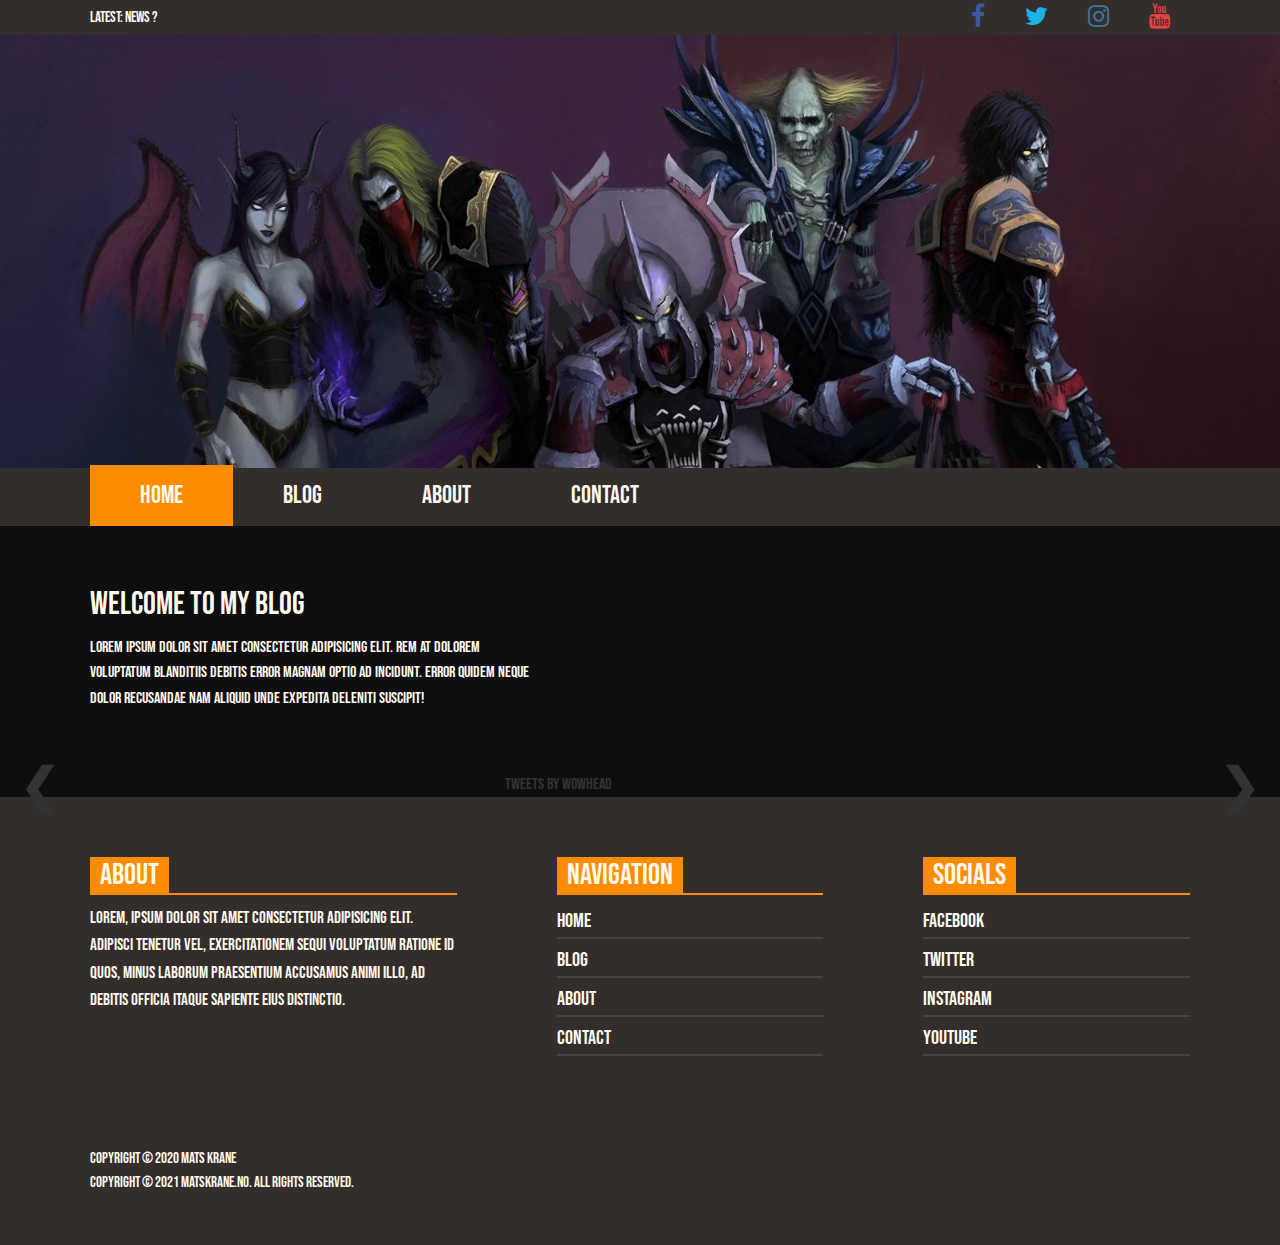
==== index.html @ 8a0e6c09 "xd" ====
<!DOCTYPE html>
<html lang="en">
<head>
    <meta charset="UTF-8">
    <meta http-equiv="X-UA-Compatible" content="IE=edge">
    <meta name="viewport" content="width=device-width, initial-scale=1.0">
    <title>Document</title>
    <link rel="stylesheet" href="/CSS/style.css">
    <link rel="stylesheet" href="https://cdnjs.cloudflare.com/ajax/libs/font-awesome/4.7.0/css/font-awesome.min.css">
    <link rel="preconnect" href="https://fonts.gstatic.com">
    <link href="https://fonts.googleapis.com/css2?family=Bebas+Neue&display=swap" rel="stylesheet">
    <!-- Hotjar Tracking Code for https://elegant-hoover-2a96ac.netlify.app/ -->
<script>
    (function(h,o,t,j,a,r){
        h.hj=h.hj||function(){(h.hj.q=h.hj.q||[]).push(arguments)};
        h._hjSettings={hjid:2409069,hjsv:6};
        a=o.getElementsByTagName('head')[0];
        r=o.createElement('script');r.async=1;
        r.src=t+h._hjSettings.hjid+j+h._hjSettings.hjsv;
        a.appendChild(r);
    })(window,document,'https://static.hotjar.com/c/hotjar-','.js?sv=');
</script>
</head>
<body>

<!-- Navbar -->
    <div class="navbar">
        <div class="container flex">
            <p class="latest">Latest: News ?</p>
            <nav>
                <ul>       
                    <li>
                        <a href="https://www.facebook.com/mats.liankrane">
                          <i class="fa fa-facebook"></i></a>
                    </li>
                    <li>
                        <a href="https://www.twitter.com/kranemats">
                          <i class="fa fa-twitter"></i></a>
                    </li>
                    <li>
                        <a href="https://www.instagram.com/matskrane/">
                          <i class="fa fa-instagram"></i></a>
                    </li>
                    <li>
                        <a href="https://www.youtube.com/channel/UC3hRmO1Pm3PTbf38-_8cmtA">
                          <i class="fa fa-youtube"></i></a>
                    </li>
                </ul>
          </nav>
        </div>
    </div>

<!-- Header Image -->
<div class="header-image">
    <img src="/images/vurtne adobe xd (2).jpg" alt="">
</div>

<!-- Navbar menu -->
<nav class="menu">
    <ul>
        <li><a class="current" href="index.html">Home</a></li>
        <li><a href="posts.html">Blog</a></li>
        <li><a href="about.html">About</a></li>
        <li><a href="contact.html">Contact</a></li>
    </ul>
</nav>

<div class="welcome-area">
    <div class="welcome-text">
    <h1>Welcome to my Blog</h1>
    <p>Lorem ipsum dolor sit amet consectetur adipisicing elit. Rem at dolorem voluptatum blanditiis debitis error magnam optio ad incidunt. Error quidem neque dolor recusandae nam aliquid unde expedita deleniti suscipit!</p>
    </div>
</div>

<!-- Posts and twitter -->
    
<div class="main-content">
    
    <div class="carousel-slider">
      <div class="posts">
          <a class="prev" onclick="plusSlides(-1)">❮</a>
          <a class="next" onclick="plusSlides(1)">❯</a>
      </div>
    </div>
 
    <div class="twitter-feed">
    <a class="twitter-timeline" href="https://twitter.com/Wowhead?ref_src=twsrc%5Etfw">Tweets by Wowhead</a> <script async src="https://platform.twitter.com/widgets.js" charset="utf-8"></script>
</div>
</div>     
</div>

<!-- Footer -->

<div class="footer">
    <div class="grid">
        <div class="about">
        <h2 class="title">
            <span>About</span>
        </h2>
        <p>Lorem, ipsum dolor sit amet consectetur adipisicing elit. 
           Adipisci tenetur vel, exercitationem sequi voluptatum ratione 
           id quos, minus laborum praesentium accusamus animi illo, ad debitis 
           officia itaque sapiente eius distinctio.
        </div>

        <div class="navigation">
            <h2 class="title">
                <span>Navigation</span>
            </h2>
        <ul>
            <li><a href="index.html">Home</a></li>
            <li><a href="posts.html">Blog</a></li>
            <li><a href="about.html">About</a></li>
            <li><a href="contact.html">Contact</a></li>
        </ul>
        <ul>
            <div class="nav-socials">      
            <li>
                <a href="https://www.facebook.com/mats.liankrane">
                  <i class="fa fa-facebook"></i></a>
                <a href="https://www.twitter.com/kranemats">
                  <i class="fa fa-twitter"></i></a>
                <a href="https://www.instagram.com/matskrane/">
                  <i class="fa fa-instagram"></i></a>
                <a href="https://www.youtube.com/channel/UC3hRmO1Pm3PTbf38-_8cmtA">
                    <i class="fa fa-youtube"></i></a>
            </li>
            </div> 
        </ul>
        </div>

    <div class="socials">
        <h2 class="title">
            <span>Socials</span>
        </h2>
        <ul>       
         <li>
             <a href="https://www.facebook.com/mats.liankrane">Facebook</a>
         </li>
         <li>
             <a href="https://www.twitter.com/kranemats">Twitter</a>
         </li>
         <li>
             <a href="https://www.instagram.com/matskrane/">Instagram</a>
         </li>
         <li>
             <a href="https://www.youtube.com/channel/UC3hRmO1Pm3PTbf38-_8cmtA">Youtube</a>
         </li>
     </ul>
     </div>
            
    </div>
</div>

<!-- copyright -->

<div class="copyright">
    <div class="containertwo">
       <h3>Copyright © 2020 Mats Krane</h3>
       <h3>Copyright © 2021 matskrane.no. All rights reserved.</h3>
    </div>
</div>

<script src="/Javascript/posts.js"></script>
</body>
</html>
---- CSS/style.css ----
* {
    box-sizing: border-box;
    padding: 0;
    margin: 0;
  }
  
  body {
    font-family: 'Bebas Neue', cursive;
    color: #333;
    line-height: 1.6;
  }
  
  ul {
    list-style-type: none;
  }
  
  a {
    text-decoration: none;
    color: #333;
  }
  
  h1,
  h2 {
    font-weight: 300;
    line-height: 1.2;
    margin: 10px 0;
  }
  

  p {
    margin: 10px 0;
  }
  
  img {
    width: 100%;
    object-fit: cover;
  }
  

  /* top area and image */

.navbar {
    background-color: #332E2B;
    height: 35px;
}

.navbar p {
    color: floralwhite;
    font-size: 15px;
}

.container {
    max-width: 1100px;
    margin: 0 auto;
}
.navbar .flex {
    display: flex;
    justify-content: space-between;
    align-items: center;
    height: 100%;
}

.navbar ul {
    display: flex;
}

.navbar li {
    padding: 0 20px;
    font-size: 25px;
}


.fa-facebook {
    color: #3b5a9b;
}

.fa-twitter {
    color: #1bb2e9;
}

.fa-instagram {
    color: #3f729b;
}

.fa-youtube {
    color: #ed3f41;
}


.header-image {
    width: 100%;
    margin-bottom: 0;
    background-color: #332E2B;
}

/* Navigation/Menu */

.menu {
    background-color: #332E2B;
    height: 50px;
}

.menu ul {
    display: flex;
    max-width: 1100px;
    align-items: center;
    margin: auto;  
}

.menu li {
    text-transform: uppercase;
}

.menu .current {
    background-color: darkorange;
}

.menu a {
    color: floralwhite;
    padding: 15px 50px;
    font-size: 25px;
}

/* Footer */

.footer {
    background-color: #332E2B;
    color: floralwhite;
    height: 350px;
}

.grid {
    display: grid;
    grid-template-columns: 1fr 1fr 1fr;
    margin: auto;
    max-width: 1100px;
    padding-top: 50px;
}

.footer a {
    color: floralwhite;
    font-size: 20px;
}

.footer li {
    border-bottom: solid #444444;
    border-width: 2px;
    margin: 5px 0;
}

.footer .about p {
    font-weight: 100;
    line-height: 1.6;
    font-size: 17px;
}

.footer .navigation {
    padding-left: 100px;
}

.footer .socials {
    padding-left: 100px;
}

.footer span {
    background-color: darkorange;
    margin-bottom: 10px;
    text-align: center;
    padding: 0 10px;
    font-size: 30px; 
}

.footer h2 {
    border-bottom: solid darkorange;
    border-width: 2px;
}

/* Copyright */

.copyright {
    background-color: #332E2B;
}

.copyright h3 {
    font-weight: 100;
    font-size: 15px;
}

.containertwo {
    max-width: 1100px;
    margin: auto;
    color: floralwhite;
    padding-bottom: 50px;
}



/* Contact Form */

.contact-section {
    background: #0e0e0e;
    background-size: cover;
    padding: 150px 0;
}

.contact-section h1 {
    font-size: 40px;
    text-align: center;  
    color: #ddd;
    margin: auto;
}

.border {
    width: 200px;
    height: 10px;
    background: #211E1F;
    margin: 15px auto;
}
  
.contact-form {
    max-width: 600px;  
    margin: auto;
    padding: 0 10px;
    overflow: hidden;
}
  
.contact-form-text {
    font-size: 18px;
    display: block;
    width: 100%;
    box-sizing: border-box;
    margin: 16px 0;
    border: 0;
    background: #141313;
    padding: 20px 40px;
    outline: none;
    color: #ddd;
    transition: 0.5s;
}

.contact-form-text:focus {
    box-shadow: 0 0 10px 4px #E89F00;
}

textarea.contact-form-text {
    resize: none;
    height: 120px;
    font-size: 18px;
}

.contact-form-btn {
    float: right;
    border: 0;
    background: #E89F00;
    color: #fff;
    padding: 12px 50px;
    border-radius: 20px;
    cursor: pointer;
    transition: 0.5s;
    font-size: 18px;
}

.contact-form-btn:hover {
    background: #1bb2e9;
}

.valid {
    color: green;
}

.not-valid {
    color: red;
}


  /* About me */

section {
    height: 800px;
    background-color: #0e0e0e;
}

section img {
    width: 100%;
    height: auto;
    position: relative;
}

section h1 {
    font-size: 40px;
    
}

section p {
    max-width: 350px;
    margin: 20px auto;
    text-align: start;
    padding: 0 15px;
}

.container-about {
    padding-top: 100px;
    text-align: center;
    color: floralwhite;
}

.about-img {
    max-width: 350px;
    margin: auto;
    padding: 0 15px;
}


/* Welcome area */

.welcome-area {
    background-color: #0e0e0e;
}

.welcome-text {
    max-width: 1100px;
    padding: 50px 0;
    margin: auto;
    color: floralwhite;
}

.welcome-text p {
    width: 450px;
}

/* Posts and Twitter  */
  
.main-content {
    background: #0e0e0e;
}

.container-grid {
    display: grid;
    grid-template-columns: repeat(2, 1fr);
    margin: auto;
    max-width: 1100px;
    padding-top: 50px;
    padding-bottom: 200px;
}

.twitter-feed {  
    width: 270px;
    max-height: 700px;
    overflow: scroll;
    margin: 0 auto;
}

.video {
    margin-bottom: 50px;
    color: floralwhite;
}
 
.background-card {
    background-color: #141313;
    width: 650px;
    padding-left: 60px;
    margin: auto;
}
 
.video p {
    padding-bottom: 15px;
}

.video .button {
    background-color: darkorange;
    color: floralwhite;
    padding: 6px 20px;
    font-size: 22px;
}


 
.posts h3 {
     color: floralwhite;
     font-weight: 100;
     margin-bottom: 15px;
     font-size: 30px;
     border-bottom: solid #444444;
     border-width: 3px;
     max-width: 550px;
     padding-top: 15px;
}
 
 iframe {
     width: 90%;
     height: 400px;
}


.post-area .posts {
    max-width: 1500px;
    grid-template-columns: repeat(2, 1fr);
    margin: auto;
    display: grid;
}


.button-area {
    background-color: #0e0e0e;
    margin: auto;
    text-align: center;
    margin-top: -50px;
}

.viewmore {
    font-size: 40px;
    color: floralwhite;
    background-color: #141313;
    border: solid #E89F00;
    margin: 40px 0;
    padding: 7px;
}

.header {
    font-size: 22px;
    padding-top: 40px;
    background-color: #0e0e0e;
    text-align: center;
    height: 150px; 
}

.header h1 {
    border-bottom: solid #444444;
    border-width: 3px;
    color: floralwhite;
    max-width: 400px;
    text-align: center;
    margin: 0 auto;
}


.specificpost {
    background-color: #0e0e0e;
    height: 700px;
    padding-top: 50px;
}


.specific-video  {
    max-width: 1100px;
    margin: 0 auto;
}

.background-video h2 {
    font-size: 40px;
    color: floralwhite;
    font-weight: 100;
    margin-bottom: 15px;
    border-bottom: solid #444444;
    border-width: 3px;
    max-width: 550px;
    padding-top: 15px;
}

.background-video {
    background-color: #141313;
    width: auto;
    padding-left: 60px;
}

.background-video .video iframe {
    height: 500px;
}

.specific-video {
    padding: 0 10px;
}


.posts{
    margin: 0 auto;
}


@media (max-width:1300px) {

    .post-area .posts {
        display: block;
    }
}

@media (max-width:1100px) {
    .navbar p {
        padding-left: 30px
    }

    .welcome-text {
        padding-left: 60px;
    }

    .background-video .video iframe {
        height: 300px;
    }

}



/* Media Quieres */
@media (min-width:700px) {
    .nav-socials {
        display: none;
    }
}

@media (max-width:950px) {

.container-grid {
    display: block;
}

.background-video h2 {
    font-size: 20px;
}

.background-video {
    padding-left: 15px;
}
    
}


@media (max-width:700px) {


    .navbar li {
        padding: 0 10px;
    }

    .navbar p {
        font-size: 12px;
    }

    .nav-socials a {
        padding: 0 12px;
        font-size: 30px;
        border-bottom: solid #444444;
    }
    .nav-socials li {
        border-bottom: none;
    }
    
    .footer .navigation {
        padding: 0 30px;
    }
    .footer .socials {
        display: none;
    }

    .footer .about {
        padding-left: 30px;
    }

    .footer {
        height: auto;
    }

    .footer .grid {
        grid-template-columns: repeat(2, 1fr);
    }

    .containertwo {
        padding: 30px 30px;
    }

    .background-card {
        width: auto;
        padding-left: 30px;
    }

    iframe {
        width: 90%;
        height: auto;
    }

    .background-card h3 {
        padding-right: 20px;
        width: auto;
        padding-top: 0;
    }

    .menu ul {
        display: grid;
        grid-template-columns: repeat(2, 1fr);
        margin: auto;
        gap: 10px;
        max-width: 300px;
    }

    .menu {
        height: auto;
        padding-bottom: 10px;
    }

    .menu a {
        padding: 0 50px;
    }

    .menu .current {
        border: solid darkorange;
    }

    .welcome-text p {
        width: 80%;
    }

    .container-grid {
        padding-top: 0;
    }

    .video {
        width: 90%;
        padding-left: 30px;
    }

    .background-video .video {
        padding-left: 0;
    }
    .background-video .video iframe {
        width: 100%;
    }

}

@media (max-width:600px) {
    .menu a {
        font-size: 20px;
    }
    
    
}


.status {
    color: floralwhite;
    text-align: center;
    font-size: 20px;
}





/* Slideshow container */
.slideshow-container {
    max-width: 1000px;
    position: relative;
    margin: auto;
    background-color: black;
  }
  
  /* Hide the images by default */
  .mySlides {
    display: none;
  }
  
  /* Next & previous buttons */
  .prev, .next {
    cursor: pointer;
    position: absolute;
    top: 50%;
    width: auto;
    margin-top: -22px;
    padding: 16px;
    color: white;
    font-weight: bold;
    font-size: 18px;
    transition: 0.6s ease;
    border-radius: 0 3px 3px 0;
    user-select: none;
  }
  
  /* Position the "next button" to the right */
  .next {
    right: 0;
    border-radius: 3px 0 0 3px;
  }
  
  /* On hover, add a black background color with a little bit see-through */
  .prev:hover, .next:hover {
    background-color: rgba(0,0,0,0.8);
  }
  
  /* Caption text */
  .text {
    color: #f2f2f2;
    font-size: 15px;
    padding: 8px 12px;
    position: absolute;
    bottom: 8px;
    width: 100%;
    text-align: center;
  }
  
  /* Number text (1/3 etc) */
  .numbertext {
    color: #f2f2f2;
    font-size: 12px;
    padding: 8px 12px;
    position: absolute;
    top: 0;
  }
  
  /* The dots/bullets/indicators */
  .dot {
    cursor: pointer;
    height: 15px;
    width: 15px;
    margin: 0 2px;
    background-color: #bbb;
    border-radius: 50%;
    display: inline-block;
    transition: background-color 0.6s ease;
  }
  
  .active, .dot:hover {
    background-color: #717171;
  }
  
  /* Fading animation */
  .fade {
    -webkit-animation-name: fade;
    -webkit-animation-duration: 1.5s;
    animation-name: fade;
    animation-duration: 1.5s;
  }
  
  @-webkit-keyframes fade {
    from {opacity: .4}
    to {opacity: 1}
  }
  
  @keyframes fade {
    from {opacity: .4}
    to {opacity: 1}
  }



  .carousel-slider ul, .carousel-slider p{
    display: none;
}


.carousel-slide{
    width: 100%;
    display: none;
}
.carousel-slide:first-of-type{
    display: block;
}

.carousel-slider{
    max-width: 100%;
    position: relative;
    margin: auto;
    
}
.prev, .next {
    cursor: pointer;
    position: absolute;
    bottom: 0;
    margin-bottom: 10px;
    padding: 0 20px;
    color: var(--var2);
    font-weight: bold;
    font-size: 3em;
    display: block;

    
  }
  .next{
   right: 0;
  }
  
  .text {
    color: var(--var3);
    font-size: 1.6em;
    position: absolute;
    bottom: 30%;
    text-align: center;
    font-weight: bold;
    text-transform: uppercase;
    font-family: luckiest guy;
    letter-spacing: 2px;
    width: 80%;
    left: 10%;
    background-color: rgba(0, 0, 0, 0.507);
    border-radius: 15px;
    padding: 5px 0;
    padding-top: 10px;
  }
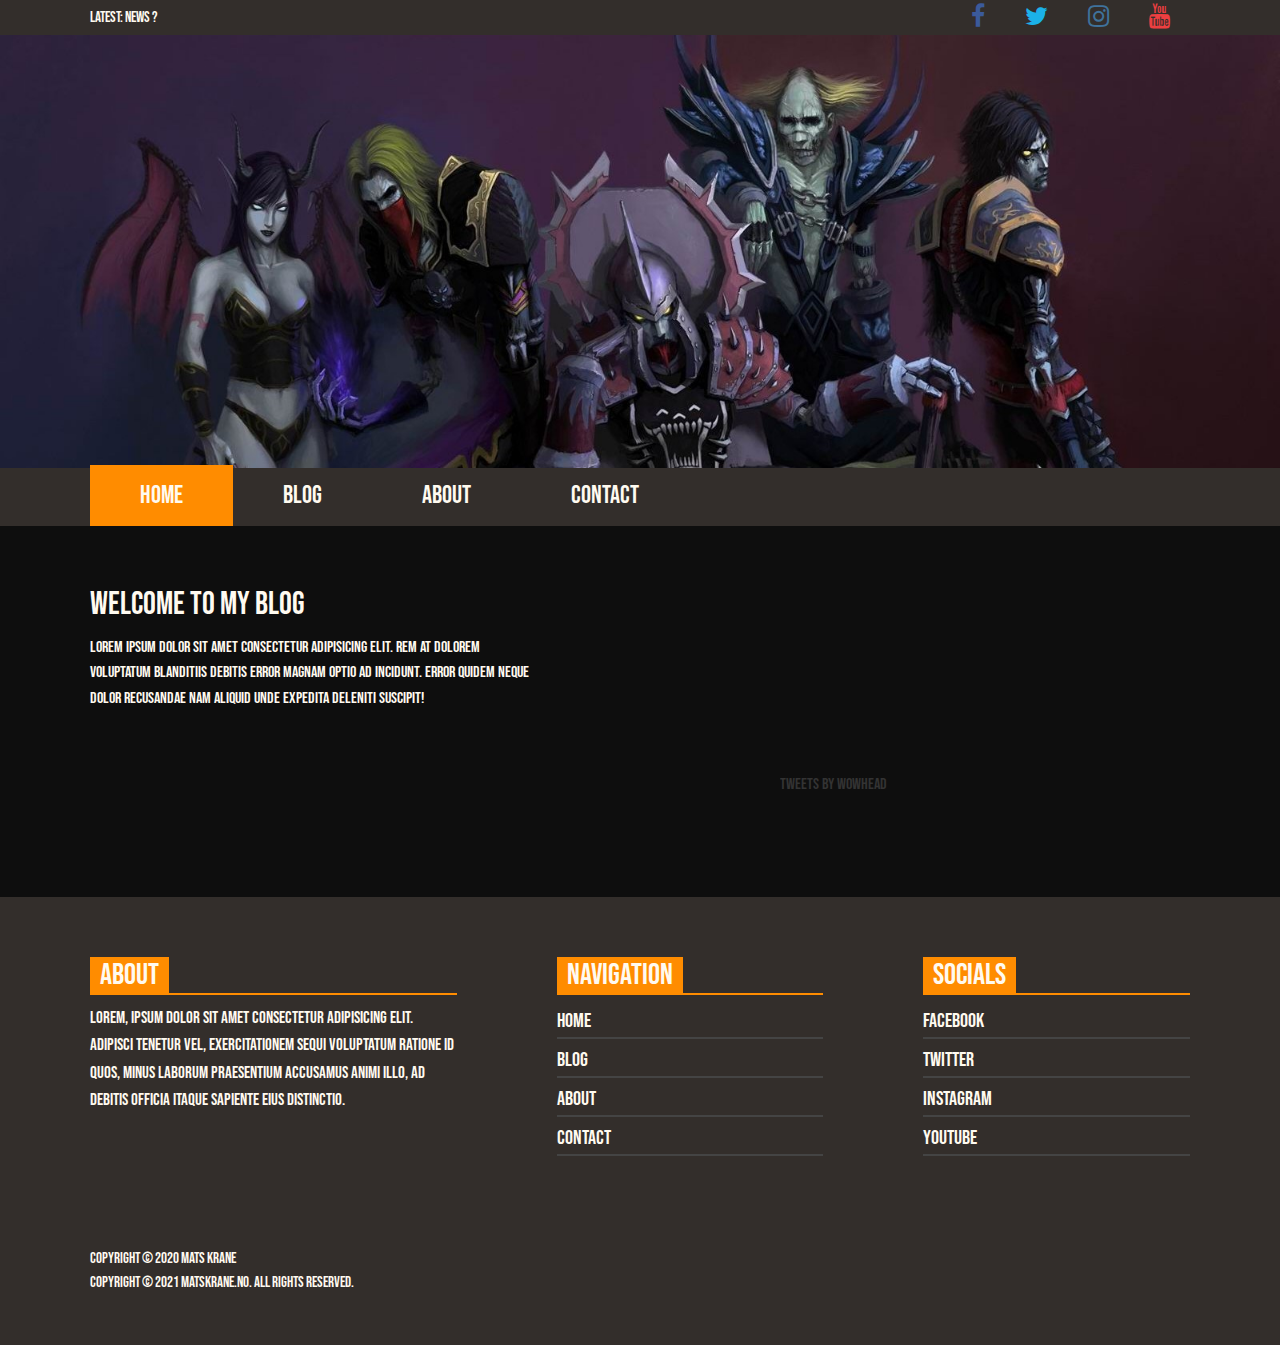
==== commit 5d198890: "xd" ====
--- a/index.html
+++ b/index.html
@@ -4,22 +4,11 @@
     <meta charset="UTF-8">
     <meta http-equiv="X-UA-Compatible" content="IE=edge">
     <meta name="viewport" content="width=device-width, initial-scale=1.0">
-    <title>Document</title>
+    <title>Home Page</title>
     <link rel="stylesheet" href="/CSS/style.css">
     <link rel="stylesheet" href="https://cdnjs.cloudflare.com/ajax/libs/font-awesome/4.7.0/css/font-awesome.min.css">
     <link rel="preconnect" href="https://fonts.gstatic.com">
     <link href="https://fonts.googleapis.com/css2?family=Bebas+Neue&display=swap" rel="stylesheet">
-    <!-- Hotjar Tracking Code for https://elegant-hoover-2a96ac.netlify.app/ -->
-<script>
-    (function(h,o,t,j,a,r){
-        h.hj=h.hj||function(){(h.hj.q=h.hj.q||[]).push(arguments)};
-        h._hjSettings={hjid:2409069,hjsv:6};
-        a=o.getElementsByTagName('head')[0];
-        r=o.createElement('script');r.async=1;
-        r.src=t+h._hjSettings.hjid+j+h._hjSettings.hjsv;
-        a.appendChild(r);
-    })(window,document,'https://static.hotjar.com/c/hotjar-','.js?sv=');
-</script>
 </head>
 <body>
 
@@ -75,16 +64,17 @@
 <!-- Posts and twitter -->
     
 <div class="main-content">
-    
+    <div class="posts-twitter">
     <div class="carousel-slider">
       <div class="posts">
-          <a class="prev" onclick="plusSlides(-1)">❮</a>
-          <a class="next" onclick="plusSlides(1)">❯</a>
-      </div>
+          
+      
+    </div>  
     </div>
- 
+    
     <div class="twitter-feed">
     <a class="twitter-timeline" href="https://twitter.com/Wowhead?ref_src=twsrc%5Etfw">Tweets by Wowhead</a> <script async src="https://platform.twitter.com/widgets.js" charset="utf-8"></script>
+</div>
 </div>
 </div>     
 </div>
@@ -161,6 +151,6 @@
     </div>
 </div>
 
-<script src="/Javascript/posts.js"></script>
+<script src="/Javascript/carousel.js"></script>
 </body>
 </html>--- a/CSS/style.css
+++ b/CSS/style.css
@@ -332,20 +332,20 @@
   
 .main-content {
     background: #0e0e0e;
-}
-
-.container-grid {
+    padding-bottom: 100px;
+}
+
+.posts-twitter {
+    max-width: 1100px;
     display: grid;
     grid-template-columns: repeat(2, 1fr);
     margin: auto;
-    max-width: 1100px;
-    padding-top: 50px;
-    padding-bottom: 200px;
-}
+}
+
 
 .twitter-feed {  
     width: 270px;
-    max-height: 700px;
+    max-height: 600px;
     overflow: scroll;
     margin: 0 auto;
 }
@@ -372,7 +372,6 @@
     padding: 6px 20px;
     font-size: 22px;
 }
-
 
  
 .posts h3 {
@@ -635,7 +634,6 @@
     
 }
 
-
 .status {
     color: floralwhite;
     text-align: center;
@@ -644,154 +642,40 @@
 
 
 
-
-
-/* Slideshow container */
-.slideshow-container {
-    max-width: 1000px;
-    position: relative;
-    margin: auto;
-    background-color: black;
-  }
-  
-  /* Hide the images by default */
-  .mySlides {
+/*  Carousel */
+
+.flex-sliders {
+    display: flex;
+    align-items: center;
+    justify-content: space-between;
+}
+
+.prev, .next {
+    cursor: pointer;
+    color: darkorange;
+    font-weight: bold;
+    font-size: 50px;
+}
+  
+.next {
+    right: 0;
+    margin-right: 60px;
+}
+
+
+.carousel-slide{
     display: none;
-  }
-  
-  /* Next & previous buttons */
-  .prev, .next {
-    cursor: pointer;
-    position: absolute;
-    top: 50%;
-    width: auto;
-    margin-top: -22px;
-    padding: 16px;
-    color: white;
-    font-weight: bold;
-    font-size: 18px;
-    transition: 0.6s ease;
-    border-radius: 0 3px 3px 0;
-    user-select: none;
-  }
-  
-  /* Position the "next button" to the right */
-  .next {
-    right: 0;
-    border-radius: 3px 0 0 3px;
-  }
-  
-  /* On hover, add a black background color with a little bit see-through */
-  .prev:hover, .next:hover {
-    background-color: rgba(0,0,0,0.8);
-  }
-  
-  /* Caption text */
-  .text {
-    color: #f2f2f2;
-    font-size: 15px;
-    padding: 8px 12px;
-    position: absolute;
-    bottom: 8px;
-    width: 100%;
-    text-align: center;
-  }
-  
-  /* Number text (1/3 etc) */
-  .numbertext {
-    color: #f2f2f2;
-    font-size: 12px;
-    padding: 8px 12px;
-    position: absolute;
-    top: 0;
-  }
-  
-  /* The dots/bullets/indicators */
-  .dot {
-    cursor: pointer;
-    height: 15px;
-    width: 15px;
-    margin: 0 2px;
-    background-color: #bbb;
-    border-radius: 50%;
-    display: inline-block;
-    transition: background-color 0.6s ease;
-  }
-  
-  .active, .dot:hover {
-    background-color: #717171;
-  }
-  
-  /* Fading animation */
-  .fade {
-    -webkit-animation-name: fade;
-    -webkit-animation-duration: 1.5s;
-    animation-name: fade;
-    animation-duration: 1.5s;
-  }
-  
-  @-webkit-keyframes fade {
-    from {opacity: .4}
-    to {opacity: 1}
-  }
-  
-  @keyframes fade {
-    from {opacity: .4}
-    to {opacity: 1}
-  }
-
-
-
-  .carousel-slider ul, .carousel-slider p{
-    display: none;
-}
-
-
-.carousel-slide{
-    width: 100%;
-    display: none;
-}
+}
+
+.carousel-slide .video .background-card {
+    margin: 0;
+}
+
+.carousel-slider{
+    margin: auto;  
+}   
+  
 .carousel-slide:first-of-type{
     display: block;
 }
 
-.carousel-slider{
-    max-width: 100%;
-    position: relative;
-    margin: auto;
-    
-}
-.prev, .next {
-    cursor: pointer;
-    position: absolute;
-    bottom: 0;
-    margin-bottom: 10px;
-    padding: 0 20px;
-    color: var(--var2);
-    font-weight: bold;
-    font-size: 3em;
-    display: block;
-
-    
-  }
-  .next{
-   right: 0;
-  }
-  
-  .text {
-    color: var(--var3);
-    font-size: 1.6em;
-    position: absolute;
-    bottom: 30%;
-    text-align: center;
-    font-weight: bold;
-    text-transform: uppercase;
-    font-family: luckiest guy;
-    letter-spacing: 2px;
-    width: 80%;
-    left: 10%;
-    background-color: rgba(0, 0, 0, 0.507);
-    border-radius: 15px;
-    padding: 5px 0;
-    padding-top: 10px;
-  }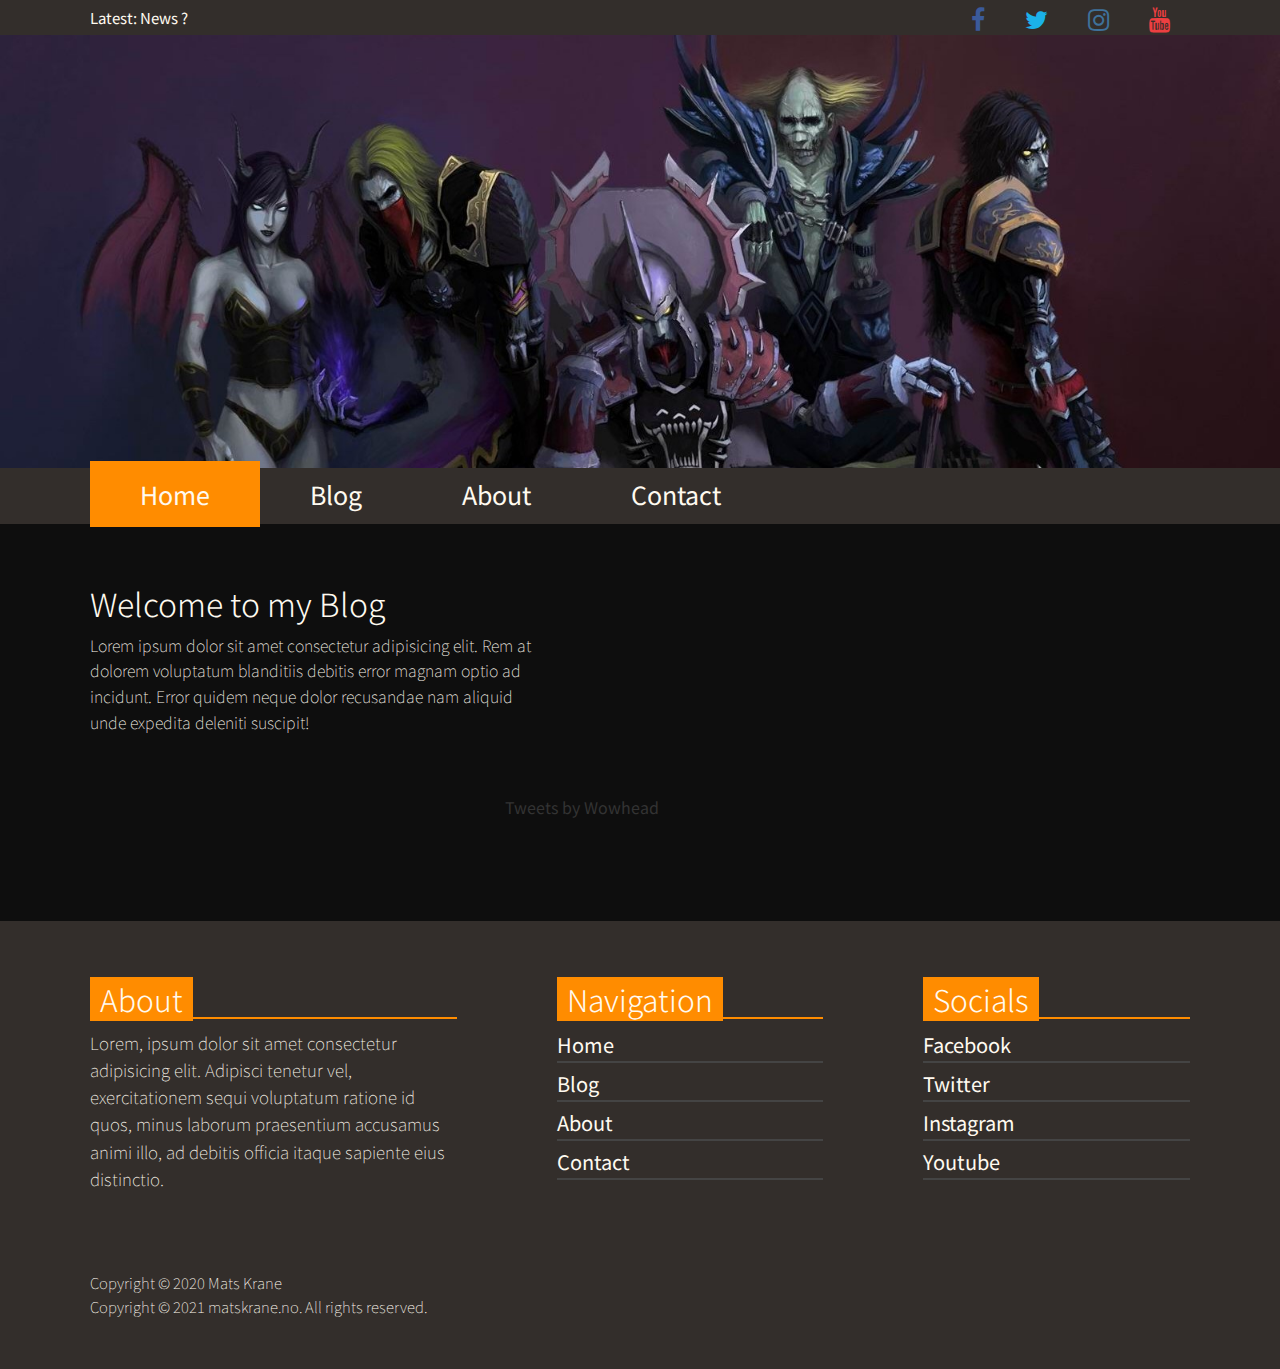
==== commit a3da1f3c: "xd" ====
--- a/index.html
+++ b/index.html
@@ -8,7 +8,8 @@
     <link rel="stylesheet" href="/CSS/style.css">
     <link rel="stylesheet" href="https://cdnjs.cloudflare.com/ajax/libs/font-awesome/4.7.0/css/font-awesome.min.css">
     <link rel="preconnect" href="https://fonts.gstatic.com">
-    <link href="https://fonts.googleapis.com/css2?family=Bebas+Neue&display=swap" rel="stylesheet">
+    <link rel="preconnect" href="https://fonts.gstatic.com">
+    <link href="https://fonts.googleapis.com/css2?family=Noto+Sans+JP:wght@700&display=swap" rel="stylesheet">
 </head>
 <body>
 
--- a/CSS/style.css
+++ b/CSS/style.css
@@ -5,7 +5,7 @@
   }
   
   body {
-    font-family: 'Bebas Neue', cursive;
+    font-family: 'Noto Sans JP', sans-serif;
     color: #333;
     line-height: 1.6;
   }
@@ -107,9 +107,6 @@
     margin: auto;  
 }
 
-.menu li {
-    text-transform: uppercase;
-}
 
 .menu .current {
     background-color: darkorange;
@@ -272,6 +269,11 @@
     color: red;
 }
 
+.status {
+    color: floralwhite;
+    text-align: center;
+    font-size: 20px;
+}
 
   /* About me */
 
@@ -326,6 +328,7 @@
 
 .welcome-text p {
     width: 450px;
+    font-weight: lighter;
 }
 
 /* Posts and Twitter  */
@@ -476,11 +479,68 @@
 }
 
 
+/*  Carousel */
+
+.flex-sliders {
+    display: flex;
+    align-items: center;
+    justify-content: space-between;
+}
+
+.prev, .next {
+    cursor: pointer;
+    color: darkorange;
+    font-weight: bold;
+    font-size: 50px;
+}
+  
+.next {
+    right: 0;
+    margin-right: 60px;
+}
+
+
+.carousel-slide{
+    display: none;
+}
+
+.carousel-slide .video .background-card {
+    margin: 0;
+}
+
+.carousel-slider{
+    margin: auto;  
+}   
+  
+.carousel-slide:first-of-type{
+    display: block;
+}
+
+
+
+/* Media queries */
+
+
 @media (max-width:1300px) {
+
+    .posts-twitter {
+        display: block;
+    }
+
+    .background-card {
+        width: auto;
+    }
+
+    .carousel-slide .video {
+        padding: 0 50px;
+    }
 
     .post-area .posts {
         display: block;
-    }
+        width: 700px;
+    }
+
+    
 }
 
 @media (max-width:1100px) {
@@ -526,6 +586,15 @@
 
 @media (max-width:700px) {
 
+    .next {
+        margin-right: 30px;
+    }
+
+    .post-area .posts {
+        display: block;
+        width: auto;
+        padding: 0 30px;
+    }
 
     .navbar li {
         padding: 0 10px;
@@ -575,6 +644,10 @@
     iframe {
         width: 90%;
         height: auto;
+    }
+
+    .carousel-slide .video {
+        padding: 0 40px;
     }
 
     .background-card h3 {
@@ -613,8 +686,7 @@
     }
 
     .video {
-        width: 90%;
-        padding-left: 30px;
+        width: 100%;
     }
 
     .background-video .video {
@@ -623,6 +695,8 @@
     .background-video .video iframe {
         width: 100%;
     }
+
+    
 
 }
 
@@ -634,48 +708,8 @@
     
 }
 
-.status {
-    color: floralwhite;
-    text-align: center;
-    font-size: 20px;
-}
-
-
-
-/*  Carousel */
-
-.flex-sliders {
-    display: flex;
-    align-items: center;
-    justify-content: space-between;
-}
-
-.prev, .next {
-    cursor: pointer;
-    color: darkorange;
-    font-weight: bold;
-    font-size: 50px;
-}
-  
-.next {
-    right: 0;
-    margin-right: 60px;
-}
-
-
-.carousel-slide{
-    display: none;
-}
-
-.carousel-slide .video .background-card {
-    margin: 0;
-}
-
-.carousel-slider{
-    margin: auto;  
-}   
-  
-.carousel-slide:first-of-type{
-    display: block;
-}
-
+
+
+
+
+
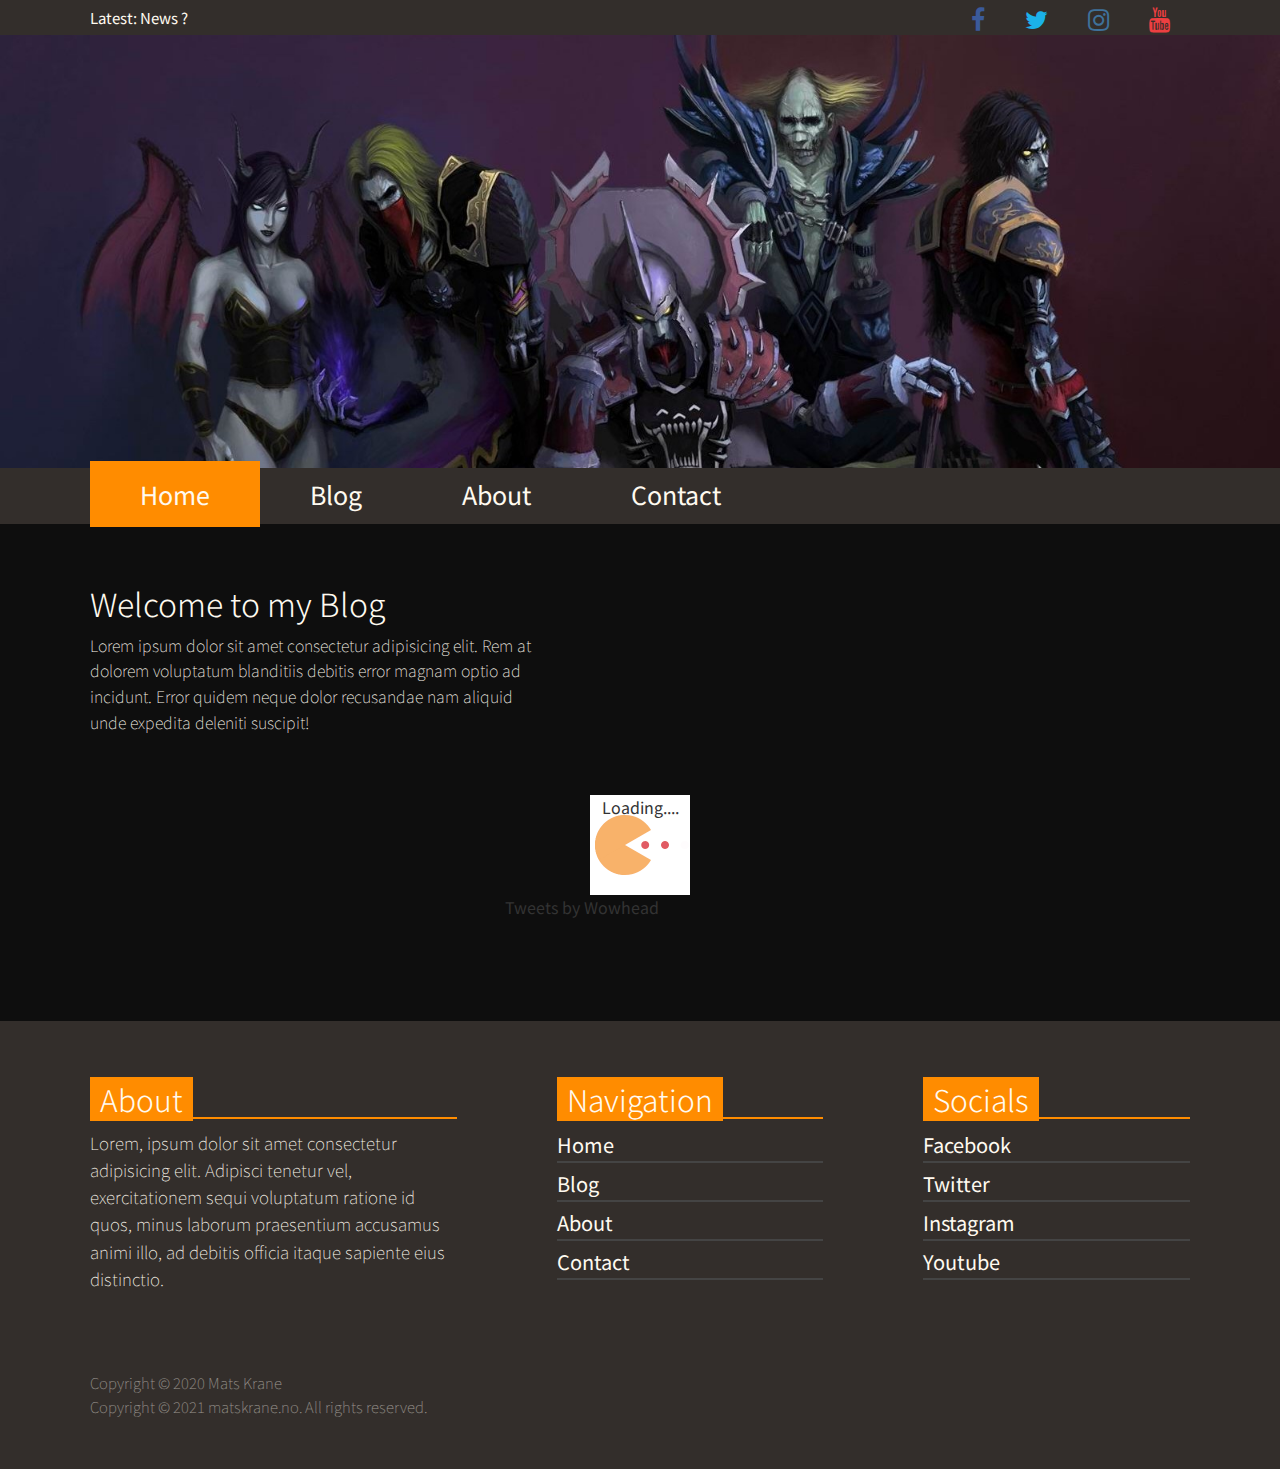
==== commit fcfc7f3d: "xd" ====
--- a/index.html
+++ b/index.html
@@ -63,7 +63,7 @@
 </div>
 
 <!-- Posts and twitter -->
-    
+<div class="loading-spinner">Loading....</div>
 <div class="main-content">
     <div class="posts-twitter">
     <div class="carousel-slider">
--- a/CSS/style.css
+++ b/CSS/style.css
@@ -35,6 +35,21 @@
     width: 100%;
     object-fit: cover;
   }
+
+  .loading-spinner {
+    background-color: #0e0e0e;
+    background-image: url(/images/Bean\ Eater-1s-200px.gif);
+    width: 100%;
+    background-repeat: no-repeat;
+    height: 100px;
+    background-position: center;
+    text-align: center;
+    background-size: 100px;
+}
+
+element.style {
+    display: none;
+}
   
 
   /* top area and image */
@@ -181,6 +196,7 @@
 .copyright h3 {
     font-weight: 100;
     font-size: 15px;
+    opacity: 50%;
 }
 
 .containertwo {
@@ -586,6 +602,7 @@
 
 @media (max-width:700px) {
 
+
     .next {
         margin-right: 30px;
     }
@@ -612,16 +629,20 @@
     .nav-socials li {
         border-bottom: none;
     }
+
+    .footer span {
+        font-size: 17px;
+    }
     
     .footer .navigation {
-        padding: 0 30px;
+        padding-left: 10px;
     }
     .footer .socials {
         display: none;
     }
 
     .footer .about {
-        padding-left: 30px;
+        padding-left: 10px;
     }
 
     .footer {
@@ -630,6 +651,13 @@
 
     .footer .grid {
         grid-template-columns: repeat(2, 1fr);
+    }
+
+    .footer .about p {
+        font-size: 12px;
+    }
+    .footer .navigation a {
+        font-size: 15px;
     }
 
     .containertwo {
@@ -652,8 +680,13 @@
 
     .background-card h3 {
         padding-right: 20px;
-        width: auto;
+        width: 90%;
         padding-top: 0;
+        font-size: 20px;
+    }
+
+    .header h1 {
+        font-size: 30px;
     }
 
     .menu ul {
@@ -696,13 +729,44 @@
         width: 100%;
     }
 
+    .welcome-text p {
+        font-size: 15px;
+    }
+    .welcome-text h1 {
+        font-size: 19px;
+    }
+
+    .container-about h1 {
+        font-size: 25px;
+    }
+
+    .container-about p {
+        font-size: 15px;
+    }
+
+    .containertwo {
+        padding-left: 10px;
+    }
+
+    .containertwo h3 {
+        font-size: 10px;
+        opacity: 50%;
+    }
+
+    .viewmore {
+        font-size: 20px;
+    }
     
 
 }
 
 @media (max-width:600px) {
     .menu a {
-        font-size: 20px;
+        font-size: 16px;
+    }
+
+    .prev, .next {
+        font-size: 30px;
     }
     
     
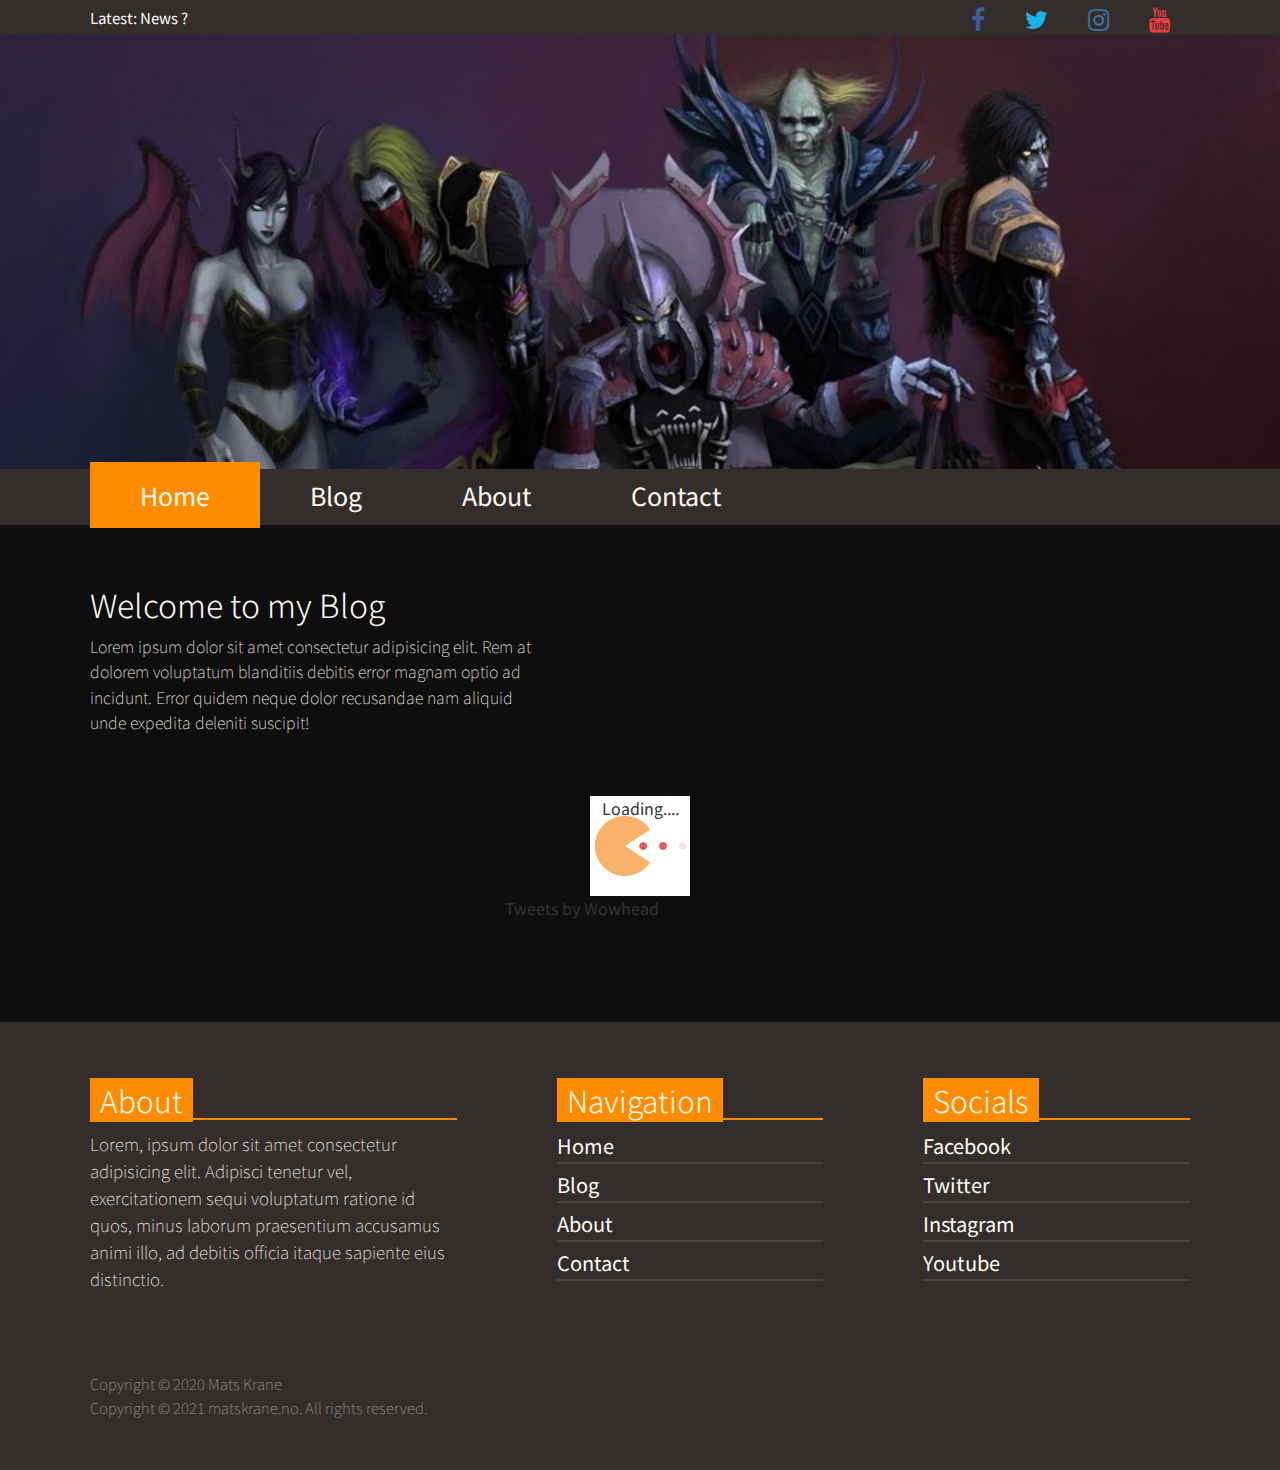
==== commit 56d8e798: "xd" ====
--- a/index.html
+++ b/index.html
@@ -4,7 +4,9 @@
     <meta charset="UTF-8">
     <meta http-equiv="X-UA-Compatible" content="IE=edge">
     <meta name="viewport" content="width=device-width, initial-scale=1.0">
-    <title>Home Page</title>
+    <title>Home Page </title>
+    <meta name="Blog Home Page" content="Gaming Blog about Norwegian depleter team, YouTube videos and news related stuff">
+    <meta name="Mats Krane" content="Blog">
     <link rel="stylesheet" href="/CSS/style.css">
     <link rel="stylesheet" href="https://cdnjs.cloudflare.com/ajax/libs/font-awesome/4.7.0/css/font-awesome.min.css">
     <link rel="preconnect" href="https://fonts.gstatic.com">
@@ -42,7 +44,7 @@
 
 <!-- Header Image -->
 <div class="header-image">
-    <img src="/images/vurtne adobe xd (2).jpg" alt="">
+    <img src="/images/vurtne adobe xd (2).jpg" alt="World of Warcraft picture">
 </div>
 
 <!-- Navbar menu -->
--- a/CSS/style.css
+++ b/CSS/style.css
@@ -693,7 +693,7 @@
         display: grid;
         grid-template-columns: repeat(2, 1fr);
         margin: auto;
-        gap: 10px;
+        gap: 20px;
         max-width: 300px;
     }
 
@@ -703,11 +703,12 @@
     }
 
     .menu a {
-        padding: 0 50px;
+        padding: 6px 40px;
     }
 
     .menu .current {
         border: solid darkorange;
+        padding-bottom: 10px;
     }
 
     .welcome-text p {
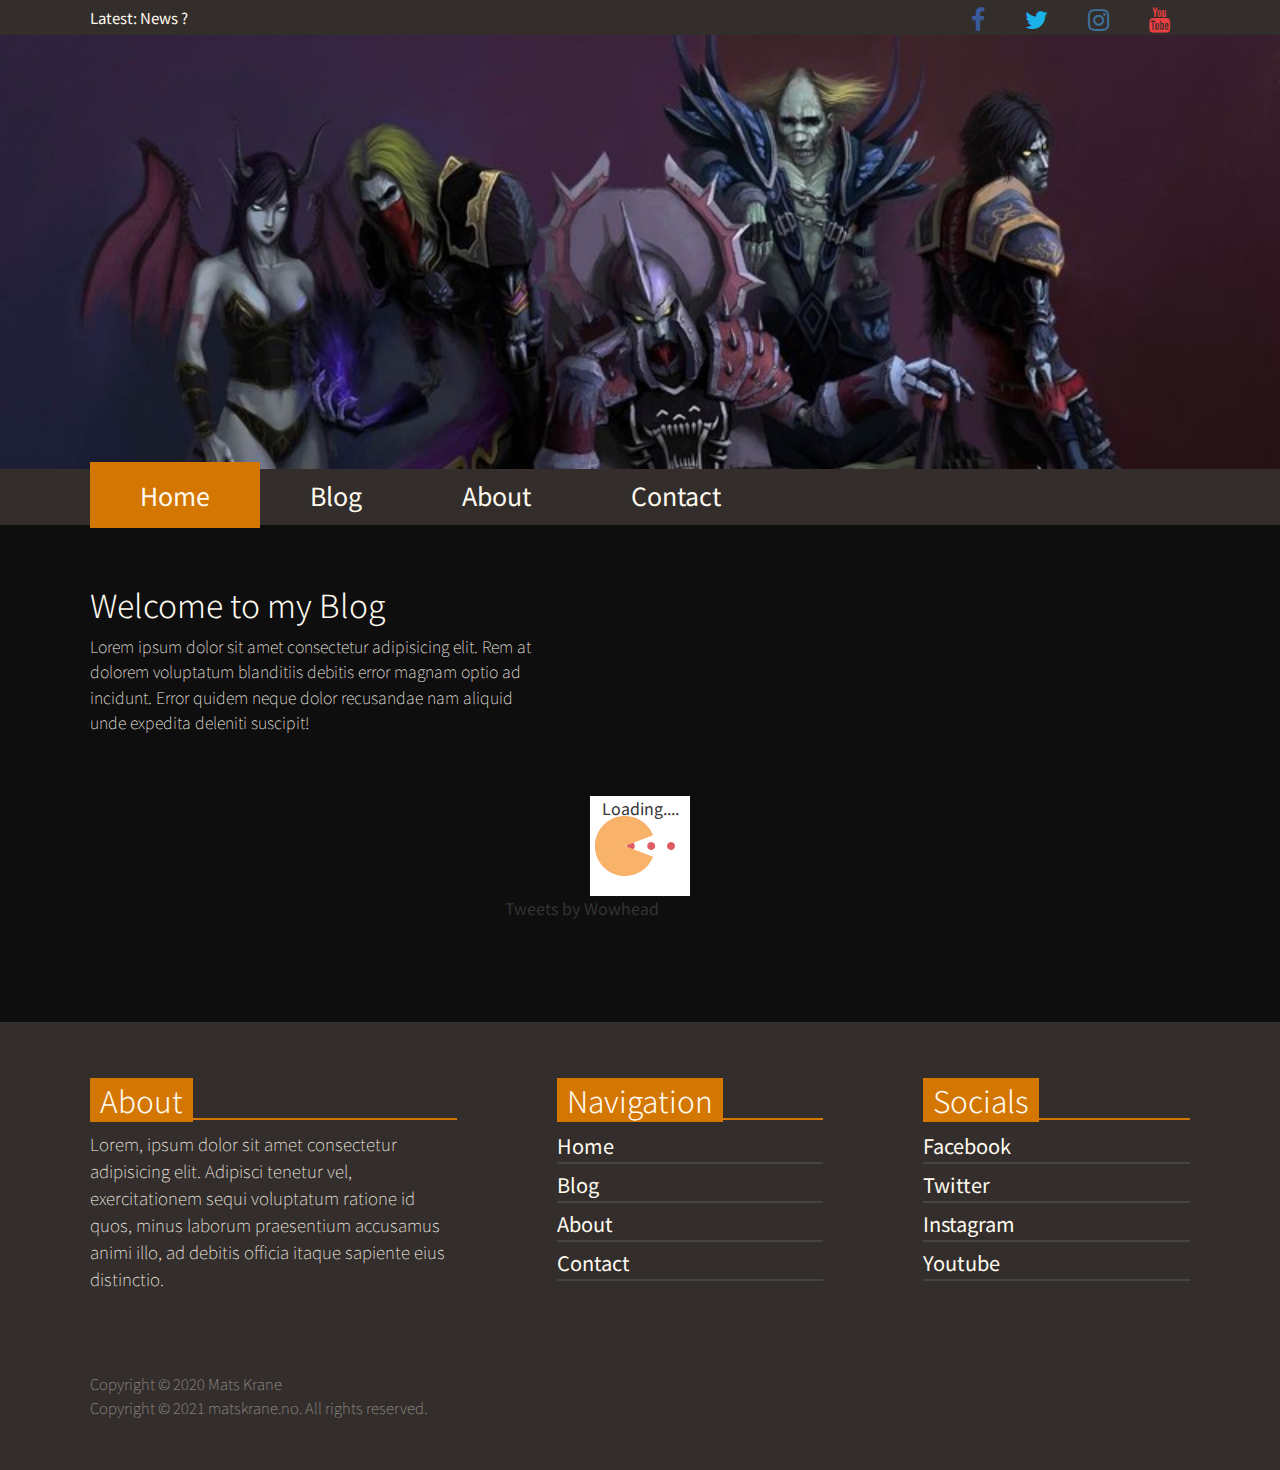
==== commit 6e8ad0de: "xd" ====
--- a/index.html
+++ b/index.html
@@ -44,7 +44,7 @@
 
 <!-- Header Image -->
 <div class="header-image">
-    <img src="/images/vurtne adobe xd (2).jpg" alt="World of Warcraft picture">
+    <img src="/images/headerIMG.jpg" alt="World of Warcraft picture">
 </div>
 
 <!-- Navbar menu -->
--- a/CSS/style.css
+++ b/CSS/style.css
@@ -124,7 +124,7 @@
 
 
 .menu .current {
-    background-color: darkorange;
+    background-color: rgb(212, 118, 2);
 }
 
 .menu a {
@@ -175,7 +175,7 @@
 }
 
 .footer span {
-    background-color: darkorange;
+    background-color: rgb(212, 118, 2);
     margin-bottom: 10px;
     text-align: center;
     padding: 0 10px;
@@ -183,7 +183,7 @@
 }
 
 .footer h2 {
-    border-bottom: solid darkorange;
+    border-bottom: solid rgb(212, 118, 2);
     border-width: 2px;
 }
 
@@ -386,7 +386,7 @@
 }
 
 .video .button {
-    background-color: darkorange;
+    background-color: rgb(212, 118, 2);
     color: floralwhite;
     padding: 6px 20px;
     font-size: 22px;
@@ -505,7 +505,7 @@
 
 .prev, .next {
     cursor: pointer;
-    color: darkorange;
+    color: rgb(212, 118, 2);
     font-weight: bold;
     font-size: 50px;
 }
@@ -707,7 +707,7 @@
     }
 
     .menu .current {
-        border: solid darkorange;
+        border: solid rgb(212, 118, 2);
         padding-bottom: 10px;
     }
 
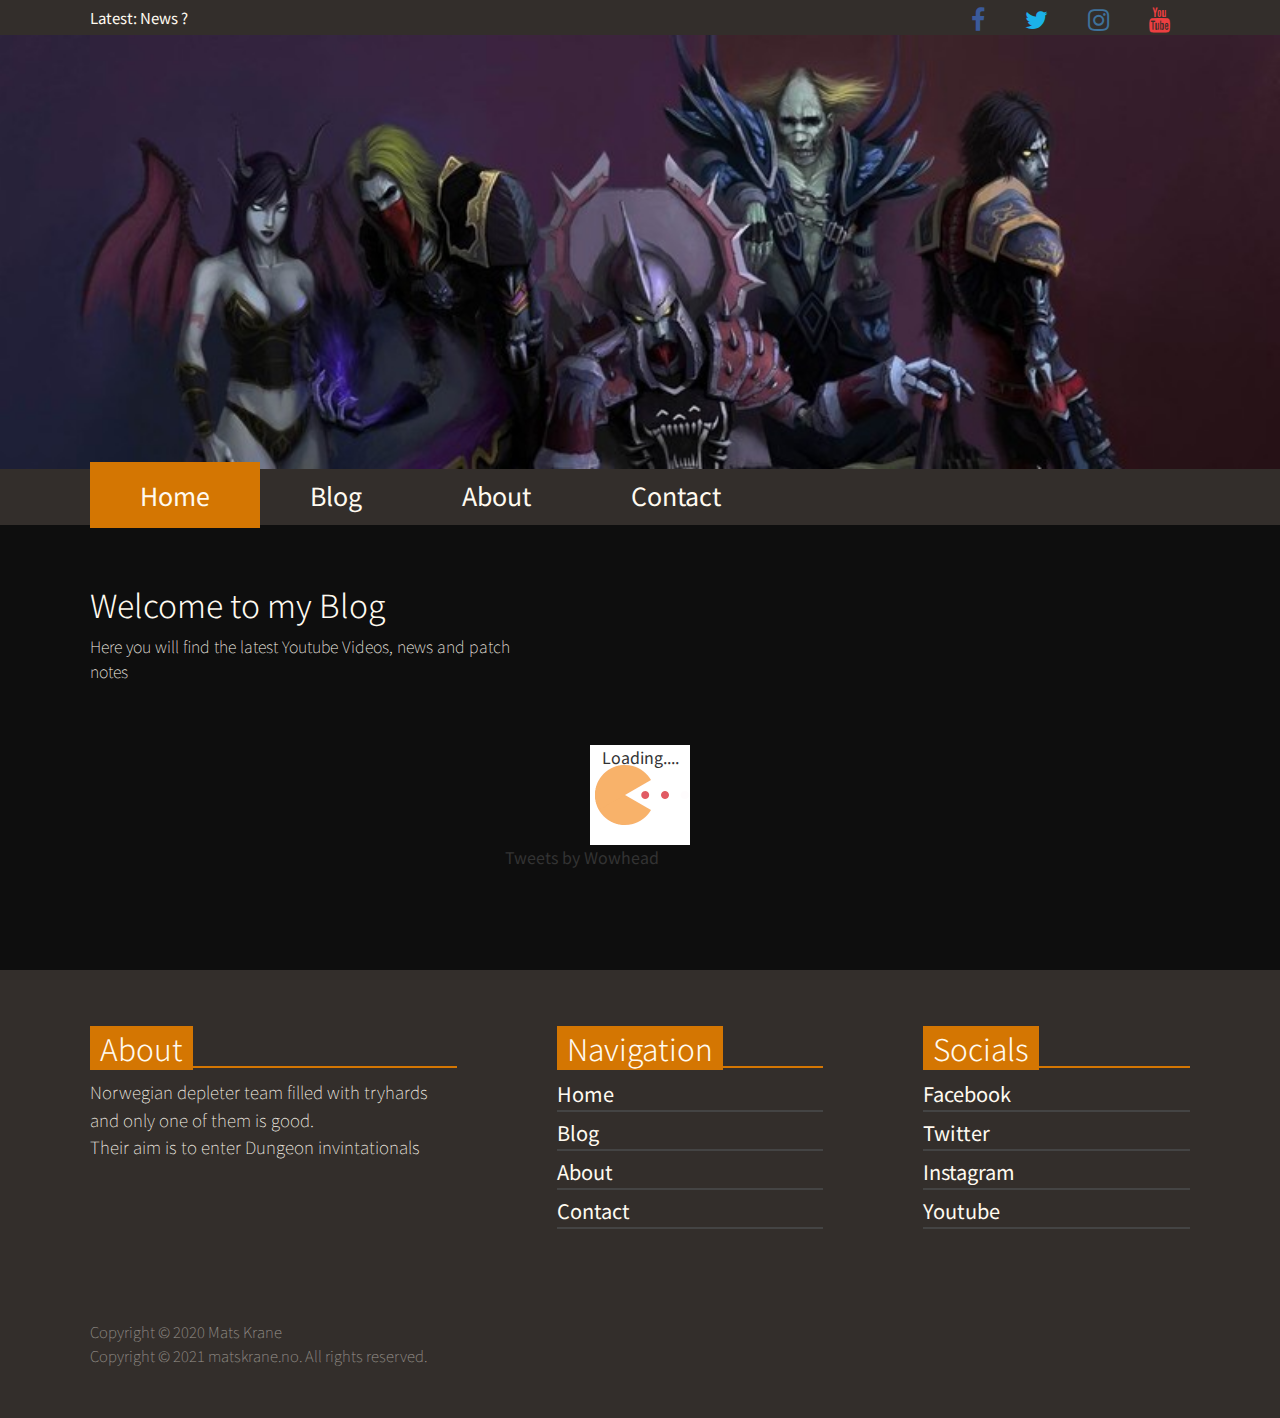
==== commit a2d31ba0: "final push ?" ====
--- a/index.html
+++ b/index.html
@@ -60,7 +60,7 @@
 <div class="welcome-area">
     <div class="welcome-text">
     <h1>Welcome to my Blog</h1>
-    <p>Lorem ipsum dolor sit amet consectetur adipisicing elit. Rem at dolorem voluptatum blanditiis debitis error magnam optio ad incidunt. Error quidem neque dolor recusandae nam aliquid unde expedita deleniti suscipit!</p>
+    <p> Here you will find the latest Youtube Videos, news and patch notes</p>
     </div>
 </div>
 
@@ -90,10 +90,7 @@
         <h2 class="title">
             <span>About</span>
         </h2>
-        <p>Lorem, ipsum dolor sit amet consectetur adipisicing elit. 
-           Adipisci tenetur vel, exercitationem sequi voluptatum ratione 
-           id quos, minus laborum praesentium accusamus animi illo, ad debitis 
-           officia itaque sapiente eius distinctio.
+        <p> Norwegian depleter team filled with tryhards and only one of them is good.<br> Their aim is to enter Dungeon invintationals </p>
         </div>
 
         <div class="navigation">
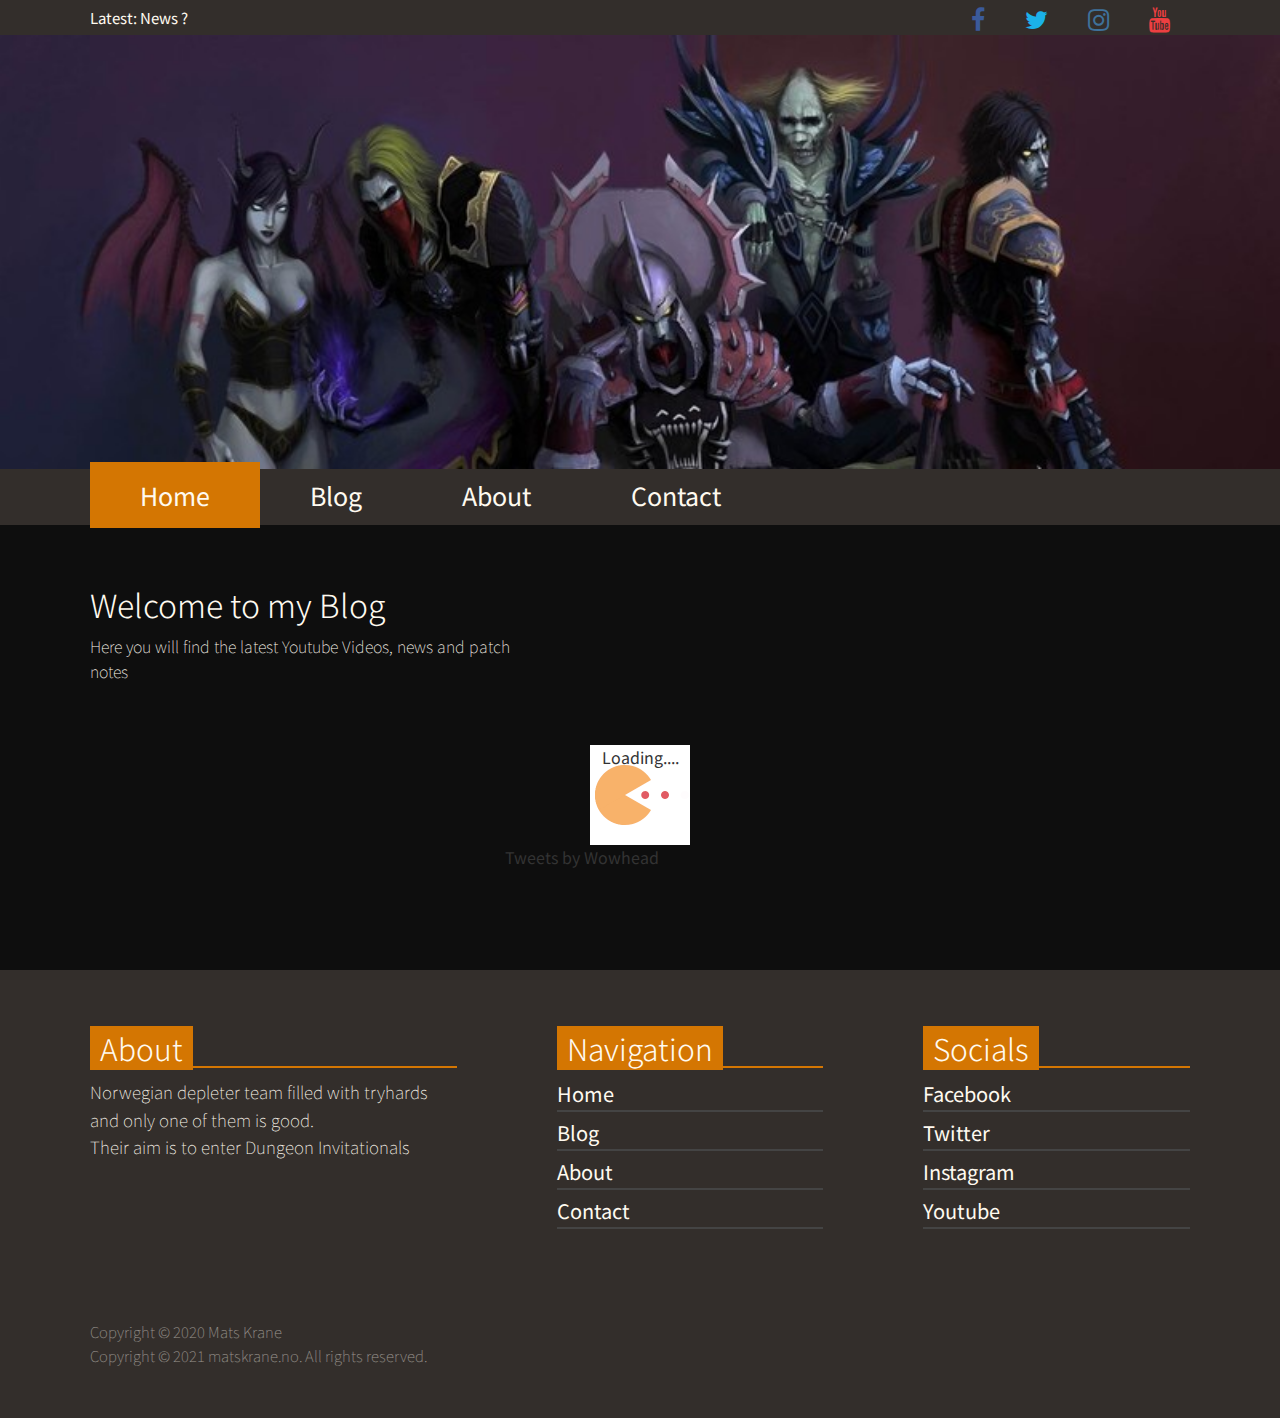
==== commit bf2803c8: "last one xd" ====
--- a/index.html
+++ b/index.html
@@ -90,7 +90,7 @@
         <h2 class="title">
             <span>About</span>
         </h2>
-        <p> Norwegian depleter team filled with tryhards and only one of them is good.<br> Their aim is to enter Dungeon invintationals </p>
+        <p> Norwegian depleter team filled with tryhards and only one of them is good.<br> Their aim is to enter Dungeon Invitationals </p>
         </div>
 
         <div class="navigation">
